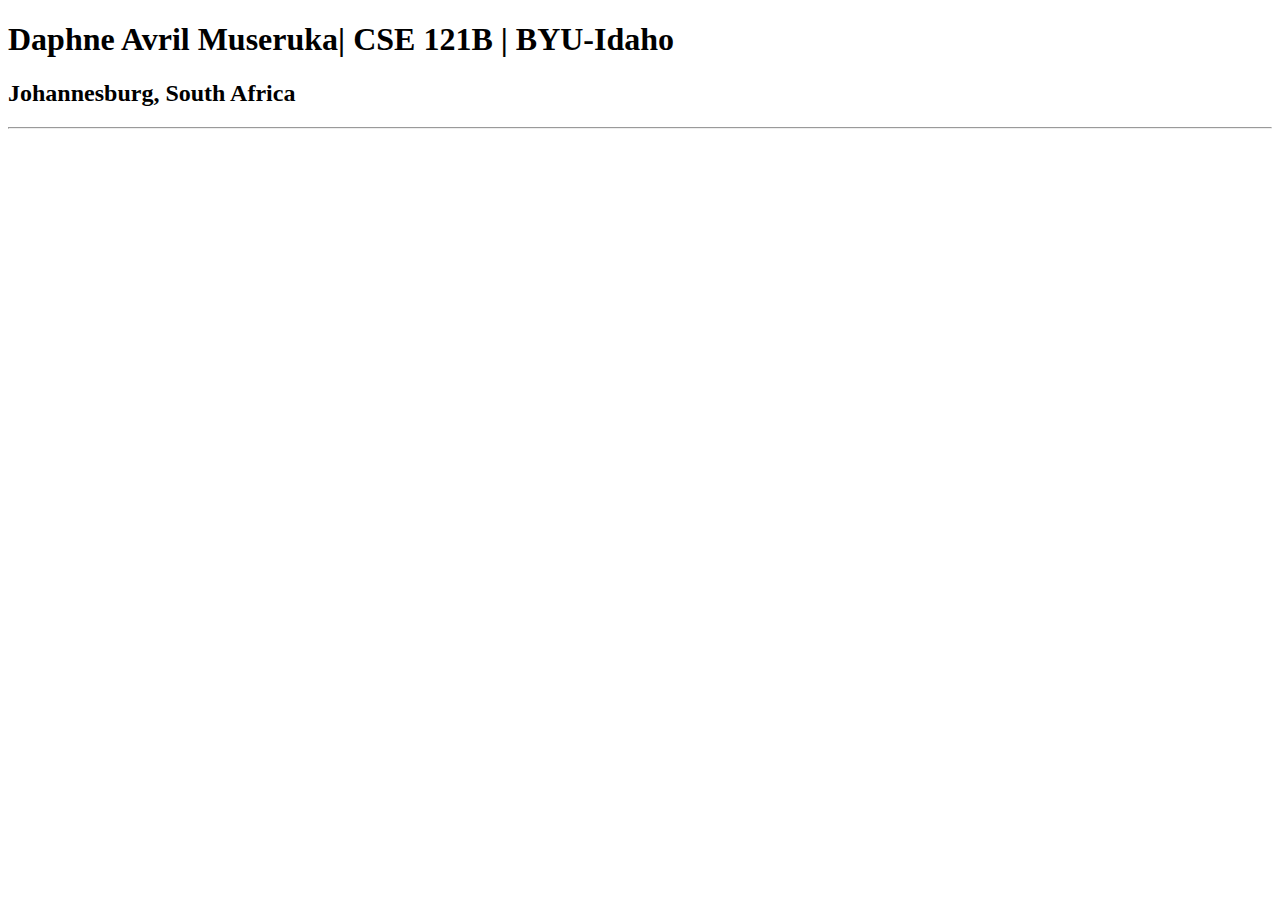
==== index.html @ a5269929 "first commit" ====
<!DOCTYPE html>
<html lang="en">

<head>
    <meta charset="UTF-8">
    <meta name="description" content="WDD 330 Portfolio">
    <meta name="viewport" content="width=device-width, initial-scale=1.0">
    <meta http-equiv="X-UA-Compatible" content="ie=edge">
    <title>Daphne Avril Museruka| CSE 121B | BYU-Idaho</title>
    <link rel="stylesheet" href="https://fonts.googleapis.com/css?family=Girassol|Orbitron">
    <link rel="stylesheet" href="./styles.css">
</head>


<body>
    <h1>Daphne Avril Museruka| CSE 121B | BYU-Idaho</h1>
    <h2>Johannesburg, South Africa</h2>
    <hr>
</body>

</html>
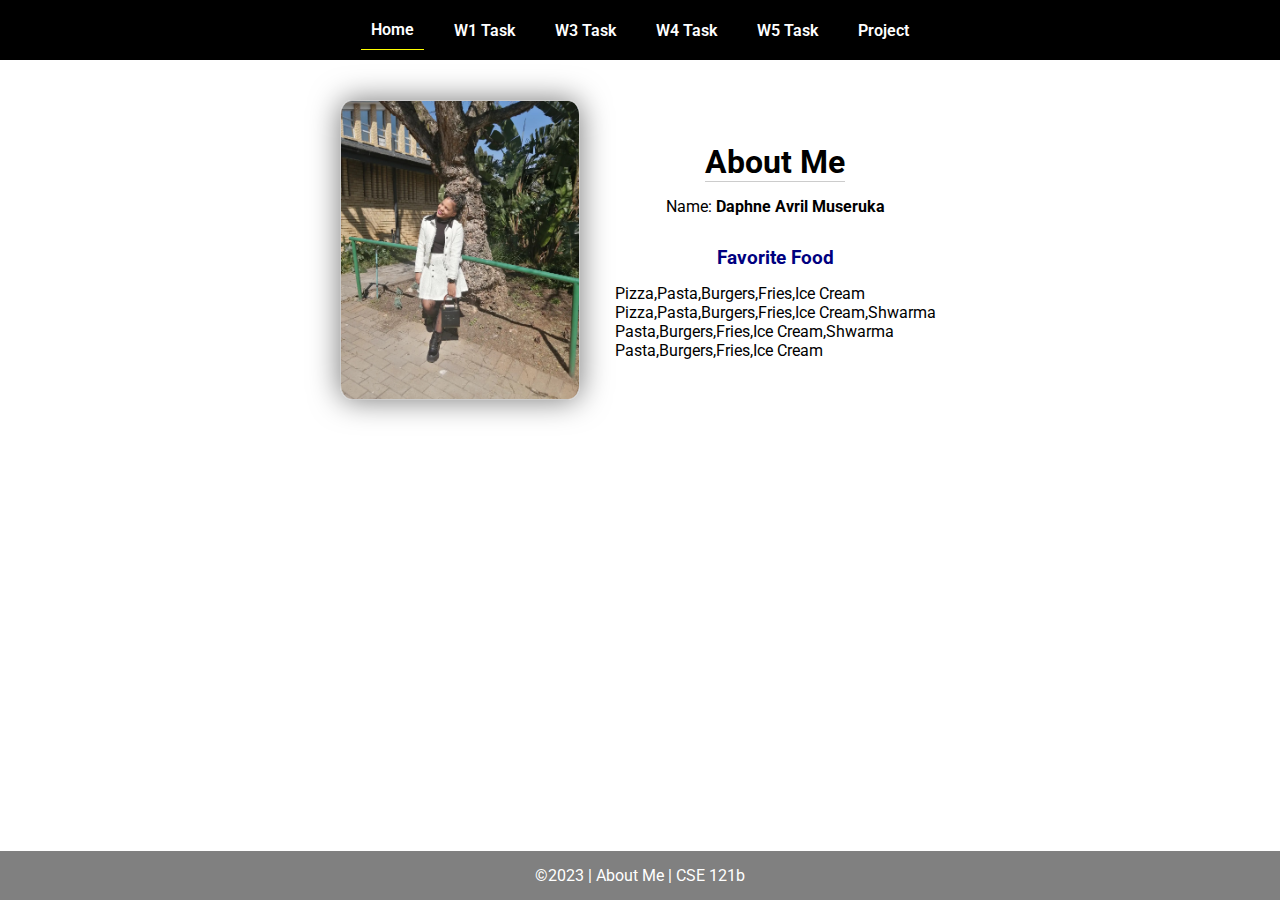
==== commit d2cb162d: "w02-task" ====
--- a/index.html
+++ b/index.html
@@ -2,20 +2,44 @@
 <html lang="en">
 
 <head>
-    <meta charset="UTF-8">
-    <meta name="description" content="WDD 330 Portfolio">
-    <meta name="viewport" content="width=device-width, initial-scale=1.0">
-    <meta http-equiv="X-UA-Compatible" content="ie=edge">
-    <title>Daphne Avril Museruka| CSE 121B | BYU-Idaho</title>
-    <link rel="stylesheet" href="https://fonts.googleapis.com/css?family=Girassol|Orbitron">
-    <link rel="stylesheet" href="./styles.css">
+  <meta charset="UTF-8">
+  <meta name="viewport" content="width=device-width, initial-scale=1.0">
+  <title>About Me | CSE 121b | W02: Programming Tasks</title>
+  <link rel="preconnect" href="https://fonts.googleapis.com">
+  <link rel="preconnect" href="https://fonts.gstatic.com" crossorigin>
+  <link href="https://fonts.googleapis.com/css2?family=Roboto:wght@400;600&display=swap"
+    rel="stylesheet">
+  <link rel="stylesheet" href="styles/main.css">
 </head>
 
-
 <body>
-    <h1>Daphne Avril Museruka| CSE 121B | BYU-Idaho</h1>
-    <h2>Johannesburg, South Africa</h2>
-    <hr>
+  <nav>
+    <ul id="menu">
+      <li><a id="toggleMenu">&equiv;</a></li>
+      <li><a href="index.html" class="active">Home</a></li>
+      <li><a href="w01-task.html">W1 Task</a></li>
+      <li><a href="w03-task.html">W3 Task</a></li>
+      <li><a href="w04-task.html">W4 Task</a></li>
+      <li><a href="w05-task.html">W5 Task</a></li>
+      <li><a href="project.html">Project</a></li>
+    </ul>
+  </nav>
+  <main id="home">
+    <picture>
+      <img src="images/placeholder.png" alt="Placeholder Image">
+    </picture>
+    <section>
+      <h1>About Me</h1>
+      <div class="info">Name: <span id="name"></span></div>
+      <h2>Favorite Food</h2>
+      <div class="block" id="food"></div>
+    </section>
+  </main>
+  <footer>
+    &copy;<span id="year"></span> | About Me | CSE 121b
+  </footer>
+  <script src="scripts/main.js"></script>
+  <script src="scripts/w02-task.js"></script>
 </body>
 
 </html>--- a/styles/main.css
+++ b/styles/main.css
@@ -0,0 +1,157 @@
+/* Universal Selector */
+* {
+    margin: 0;
+    padding: 0;
+    box-sizing: border-box;
+}
+
+/* HTML Selectors */
+body {
+    font-family: 'Roboto', Helvetica, sans-serif;
+}
+
+nav {
+    background-color: black;
+    width: 100%;
+    position: fixed;
+    top: 0;
+}
+
+nav ul {
+    display: flex;
+    flex-direction: column;
+    align-items: center;
+    max-width: fit-content;
+    margin: 0 auto;
+}
+
+nav ul li {
+    flex: 1 1 auto;
+}
+
+nav ul li:first-child {
+    display: block;
+    font-size: 2rem;
+}
+
+nav ul li:first-child a {
+    padding: 1px 10px;
+}
+
+nav ul li {
+    display: none;
+    list-style: none;
+    margin: 10px;
+}
+
+nav ul li a {
+    display: block;
+    padding: 10px;
+    text-decoration: none;
+    font-weight: 600;
+    color: white;
+    text-align: center;
+}
+
+nav ul li a:hover {
+    background-color: #efefef;
+    color: black;
+}
+
+h1, h2 {
+    text-align: center;
+    margin-bottom: 15px;
+
+}
+
+h1 {
+border-bottom: 1px solid #ccc;
+}
+
+h2 {
+    font-size: 1.2rem;
+    color: navy;
+    text-align: center;
+    margin-top: 30px;
+}
+
+main {
+    margin-top: 125px;
+    display: grid;
+    grid-template-columns: 1fr;
+    grid-gap: 20px;
+    align-items: center;
+    justify-content: center;
+}
+
+picture {
+    margin: 0 auto;
+}
+
+picture img {
+    width: 240px;
+    height: auto;
+    border-radius: 5%;
+    border: 1px solid #ccc;
+    box-shadow: 0 0 30px #777;
+}
+
+section {
+    display: flex;
+    flex-direction: column;
+    align-items: center;
+    margin: 10px
+}
+
+label {
+    margin: 15px 0;
+}
+
+footer {
+    background-color: gray;
+    color: white;
+    padding: 15px;
+    text-align: center;
+    width: 100%;
+    position: fixed;
+    bottom: 0;
+}
+
+/* Class Selectors */
+.active {
+    border-bottom: 1px solid yellow;
+}
+
+.open li {
+    display: block;
+}
+
+.block {
+    display: block;
+}
+
+/* ID Selectors */
+
+/* Media Queries */
+@media only screen and (min-width: 32.5em) {
+    nav ul {
+        flex-direction: row;
+    }
+
+    nav ul li:first-child {
+        display: none;
+    }
+
+    nav ul li {
+        display: block;
+    }
+
+    main {
+        margin: 100px auto 20px;
+        grid-template-columns: 250px 1fr;
+        max-width: -moz-fit-content;
+        max-width: fit-content;
+
+    }
+
+}